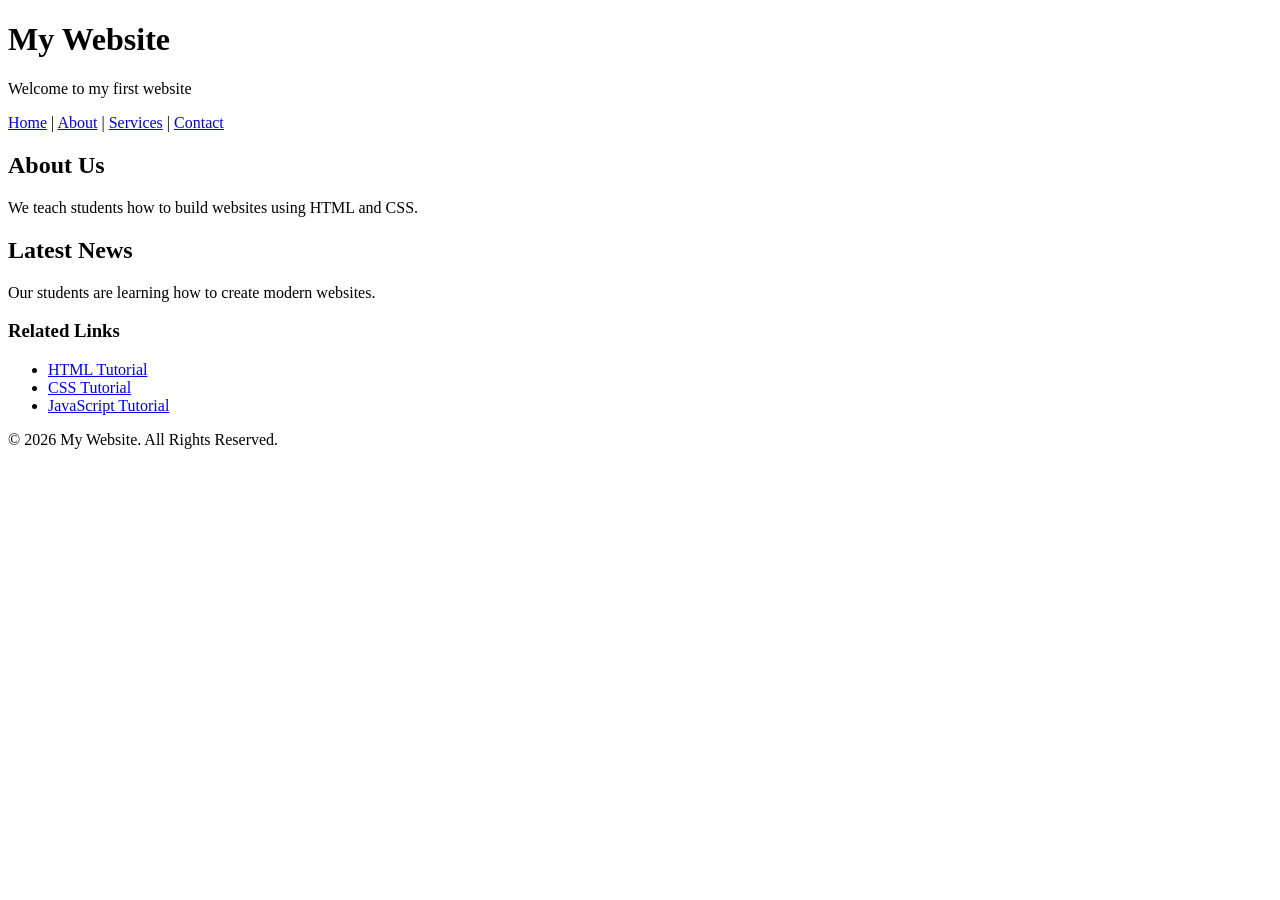
==== layout.html @ 1e190b8a "Second Commit" ====
<!DOCTYPE html>
<html lang="en">
<head>
    <meta charset="UTF-8">
    <meta name="viewport" content="width=device-width, initial-scale=1.0">
    <title>HTML Layout Practice</title>
</head>
<body>

    <!-- Header -->
    <header>
        <h1>My Website</h1>
        <p>Welcome to my first website</p>
    </header>

    <!-- Navigation -->
    <nav>
        <a href="#">Home</a> |
        <a href="#">About</a> |
        <a href="#">Services</a> |
        <a href="#">Contact</a>
    </nav>

    <!-- Main Content -->
    <main>

        <!-- Section -->
        <section>
            <h2>About Us</h2>
            <p>We teach students how to build websites using HTML and CSS.</p>
        </section>

        <!-- Article -->
        <article>
            <h2>Latest News</h2>
            <p>Our students are learning how to create modern websites.</p>
        </article>

        <!-- Aside -->
        <aside>
            <h3>Related Links</h3>
            <ul>
                <li><a href="#">HTML Tutorial</a></li>
                <li><a href="#">CSS Tutorial</a></li>
                <li><a href="#">JavaScript Tutorial</a></li>
            </ul>
        </aside>

    </main>

    <!-- Footer -->
    <footer>
        <p>&copy; 2026 My Website. All Rights Reserved.</p>
    </footer>

</body>
</html>
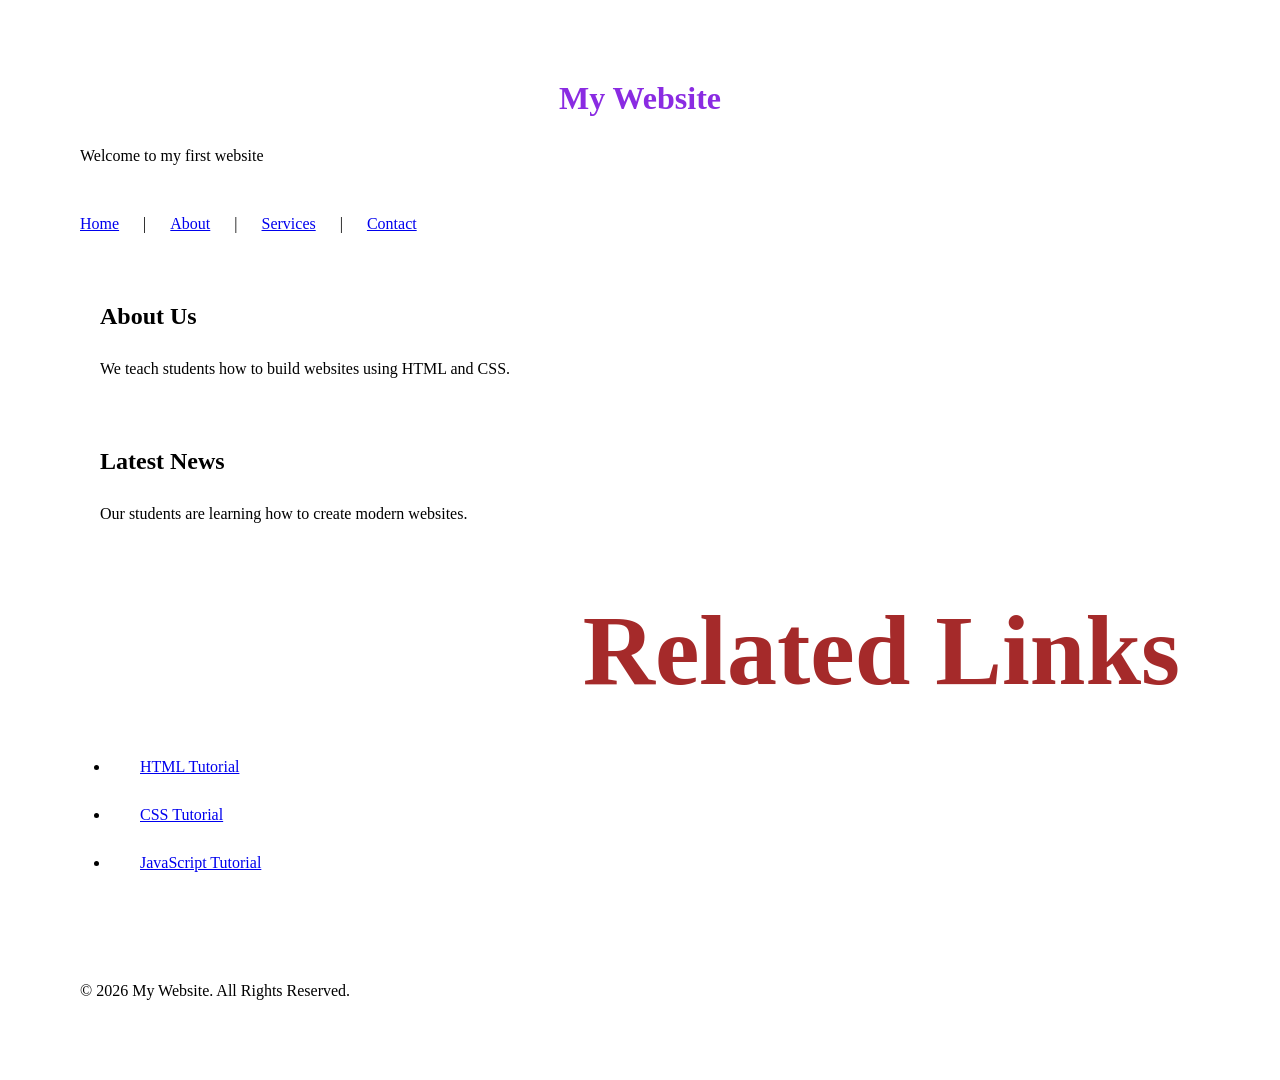
==== commit 95ec1e29: "Third Commit" ====
--- a/layout.html
+++ b/layout.html
@@ -4,6 +4,7 @@
     <meta charset="UTF-8">
     <meta name="viewport" content="width=device-width, initial-scale=1.0">
     <title>HTML Layout Practice</title>
+    <link rel="stylesheet" href="style.css">
 </head>
 <body>
 
--- a/style.css
+++ b/style.css
@@ -0,0 +1,37 @@
+@import url(h3.css);
+
+
+/* CSS Selectors */
+/* This simply means how we select our HTML elements to style */
+
+/* Universal Selectors (*) */
+/* It selects all the elements in the HTML document */
+*{
+    margin: 10px;
+    padding: 10px;
+    font-family: 'Times New Roman', Times, serif;
+}
+
+
+/* Type Selectors (Tag selector) */
+h1{
+    color: blueviolet;
+    text-align: center;
+}
+
+/* ID Selectors (#id_name) */
+#main-heading{
+    font-size: 100px;
+}
+
+
+/* Class Selectors */
+
+
+/* Descendant Selectors */
+
+
+/* Child Selectors */
+
+
+/* Attribute Selectors */
